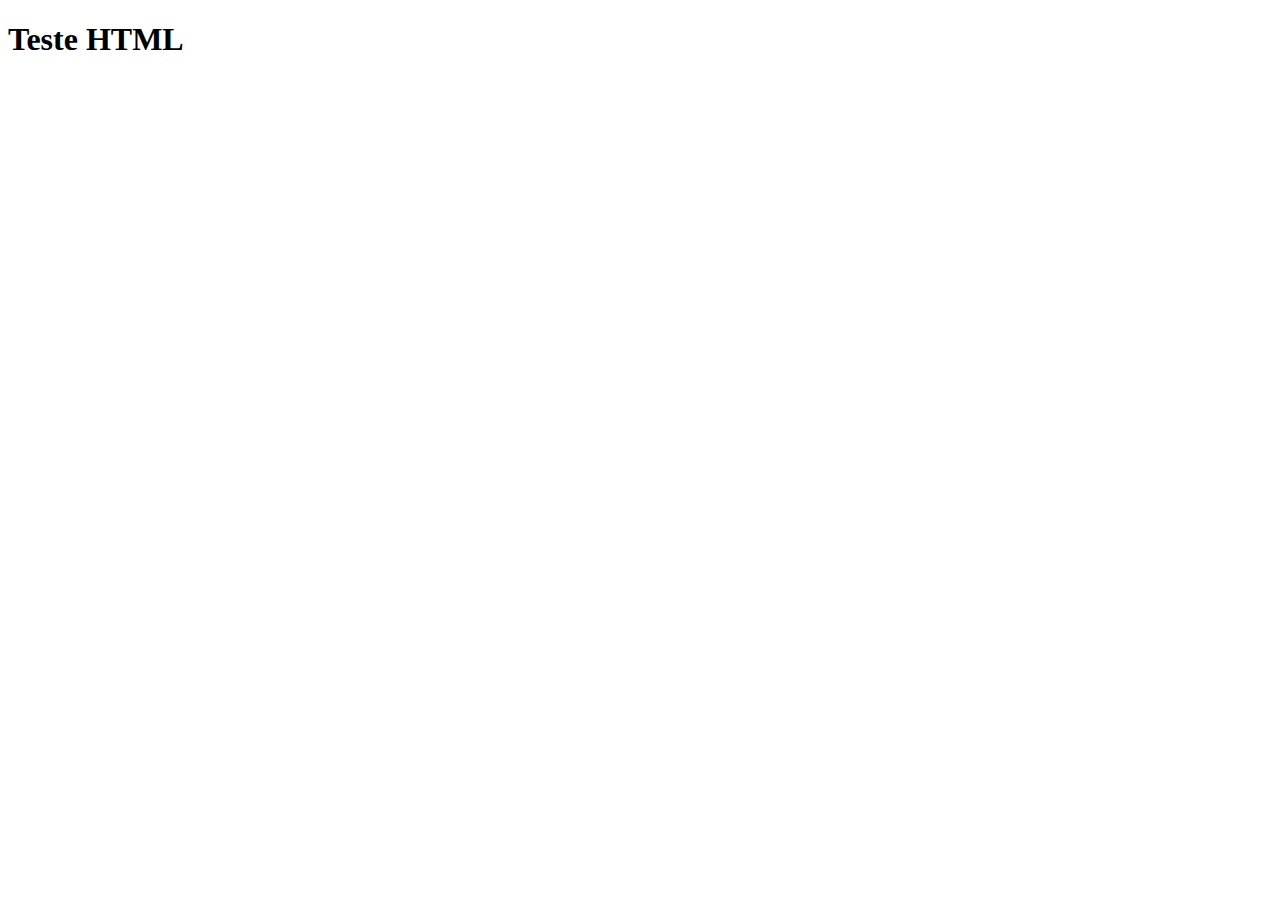
==== docs/index.html @ 0011274c "<test> - Teste HTML 5" ====
<!DOCTYPE html>
<html lang="pt-BR">
<head>
    <meta charset="UTF-8">
    <meta name="viewport" content="width=device-width, initial-scale=1.0">
    <title>Luc</title>
</head>
<body>
    <h1>Teste HTML</h1>
</body>
</html>
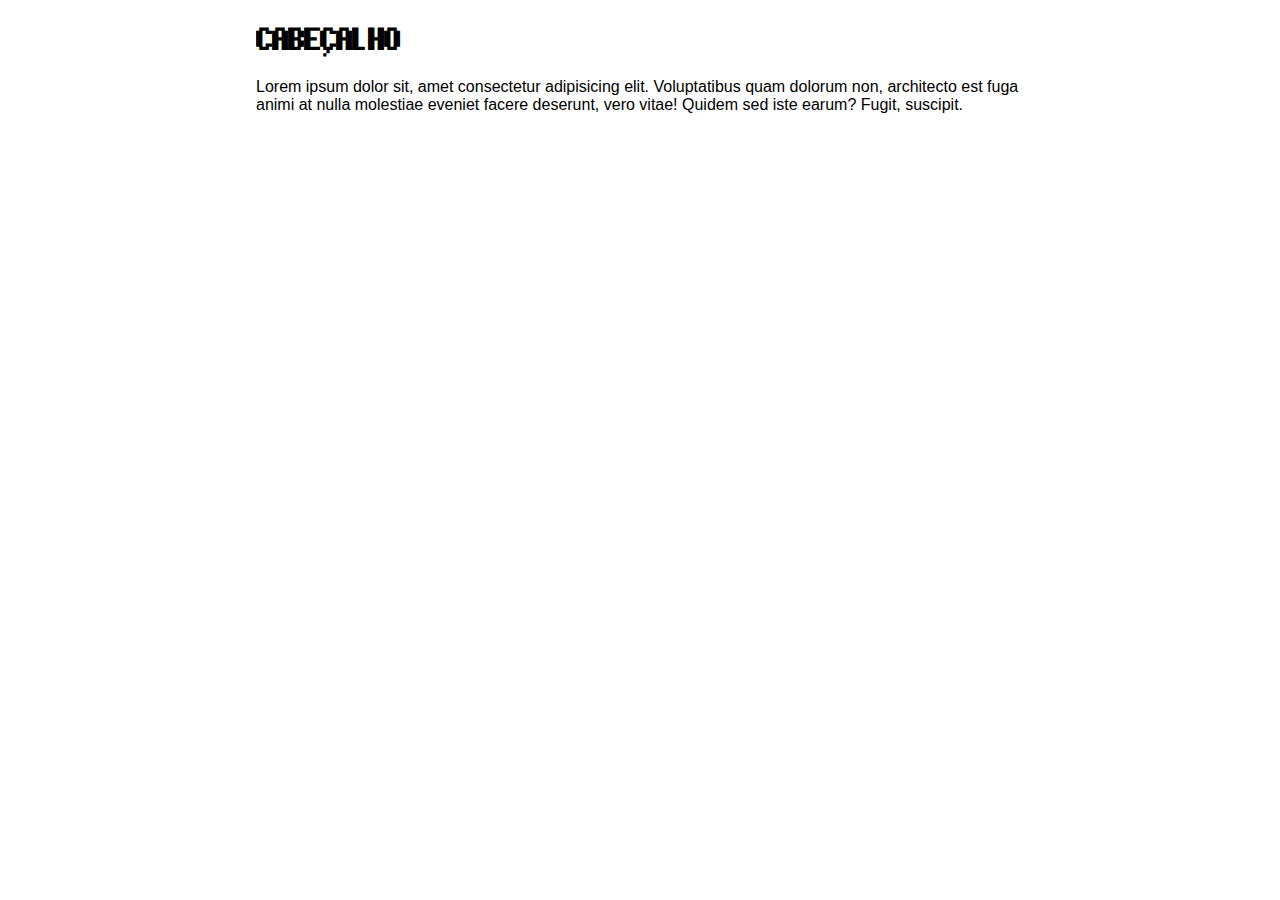
==== commit ef5245cb: "<code> - Inicio do código pro site" ====
--- a/docs/index.html
+++ b/docs/index.html
@@ -3,9 +3,14 @@
 <head>
     <meta charset="UTF-8">
     <meta name="viewport" content="width=device-width, initial-scale=1.0">
-    <title>Luc</title>
+    <title>LucMatheus</title>
+    <link rel="stylesheet" href="src/css/main.css">
 </head>
 <body>
-    <h1>Teste HTML</h1>
+    <!-- S.P.A - Meu website -->
+    <header>
+        <h1>Cabeçalho</h1>
+        <p>Lorem ipsum dolor sit, amet consectetur adipisicing elit. Voluptatibus quam dolorum non, architecto est fuga animi at nulla molestiae eveniet facere deserunt, vero vitae! Quidem sed iste earum? Fugit, suscipit.</p>
+    </header>
 </body>
 </html>--- a/docs/src/css/main.css
+++ b/docs/src/css/main.css
@@ -0,0 +1,26 @@
+/* Fontes externas */
+@font-face 
+{
+    font-family: "Determination Sans";
+    src: url("../font/DTM-Sans.otf");
+
+    font-family: "Pixel Plus";
+    src: url("../font/PixelMplus10-Bold.ttf");
+}
+
+body 
+{
+    margin: 0 20%;
+}
+
+h1,h2 
+{
+    font-family: "Pixel Plus",sans-serif;
+    text-transform: uppercase;
+    font-weight: lighter;
+}
+
+p {
+    font-family: "Determination Sans",sans-serif;
+    font-weight: lighter;
+}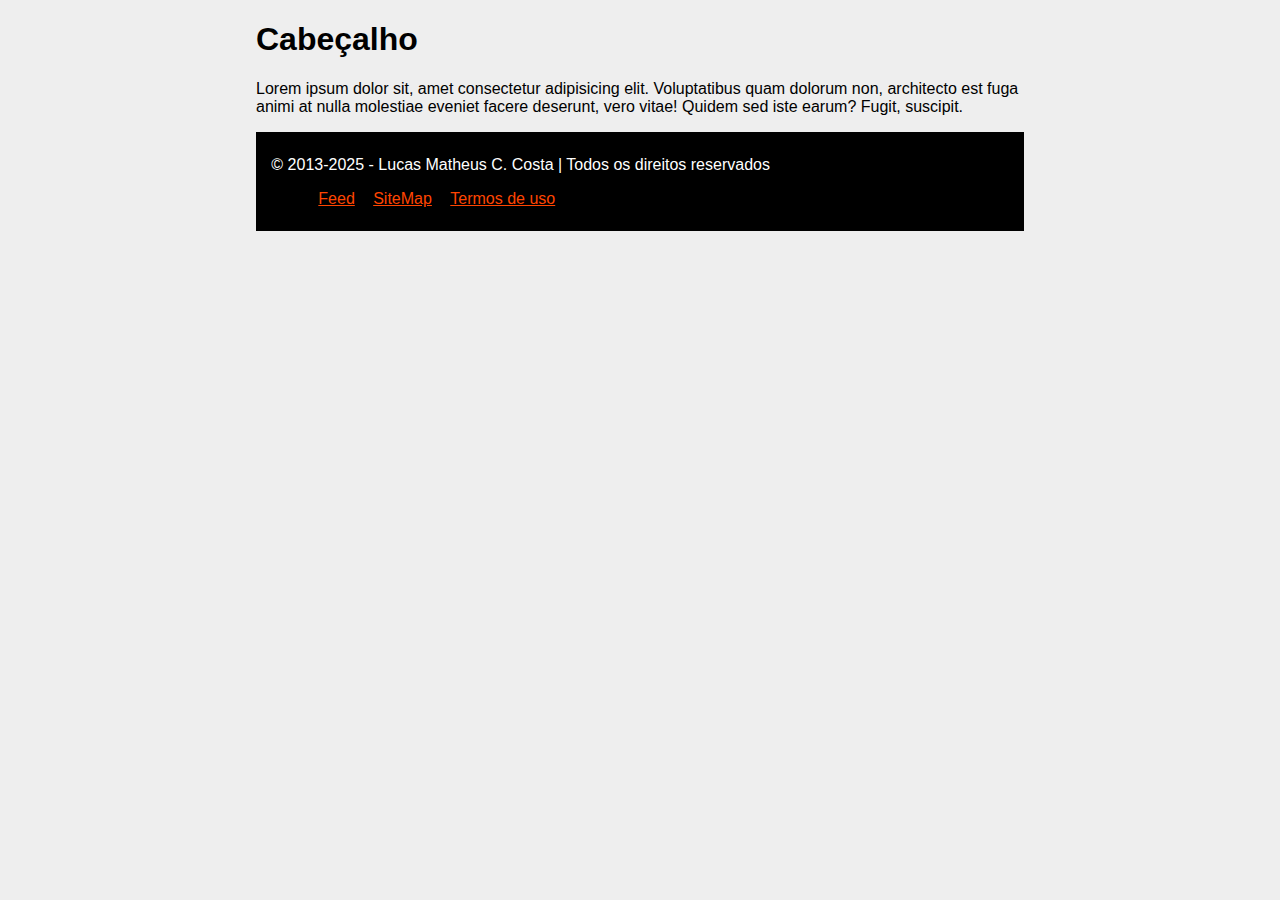
==== commit 01220d72: "<update> - first steps" ====
--- a/docs/index.html
+++ b/docs/index.html
@@ -1,6 +1,7 @@
 <!DOCTYPE html>
 <html lang="pt-BR">
 <head>
+    <!-- Metadados -->
     <meta charset="UTF-8">
     <meta name="viewport" content="width=device-width, initial-scale=1.0">
     <title>LucMatheus</title>
@@ -12,5 +13,15 @@
         <h1>Cabeçalho</h1>
         <p>Lorem ipsum dolor sit, amet consectetur adipisicing elit. Voluptatibus quam dolorum non, architecto est fuga animi at nulla molestiae eveniet facere deserunt, vero vitae! Quidem sed iste earum? Fugit, suscipit.</p>
     </header>
+    <footer>
+        <p>&copy; 2013-2025 - Lucas Matheus C. Costa | Todos os direitos reservados</p>
+        <nav class="links_rodape">
+            <ul>
+                <li><a href="#">Feed</a></li>
+                <li><a href="sitemap.html">SiteMap</a></li>
+                <li><a href="termos-de-uso.html">Termos de uso</a></li>
+            </ul>
+        </nav>
+    </footer>
 </body>
 </html>--- a/docs/src/css/main.css
+++ b/docs/src/css/main.css
@@ -11,16 +11,20 @@
 body 
 {
     margin: 0 20%;
+    font-family: sans-serif;
+    background-color: #eee;
 }
-
-h1,h2 
+footer {
+    padding: 1% 2%;
+    background-color: #000;
+    color: #FFF;    
+}
+footer .links_rodape a
 {
-    font-family: "Pixel Plus",sans-serif;
-    text-transform: uppercase;
-    font-weight: lighter;
+    color: orangered;
 }
-
-p {
-    font-family: "Determination Sans",sans-serif;
-    font-weight: lighter;
+footer .links_rodape ul li
+{
+    padding: 0 1%;
+    display: inline-block;
 }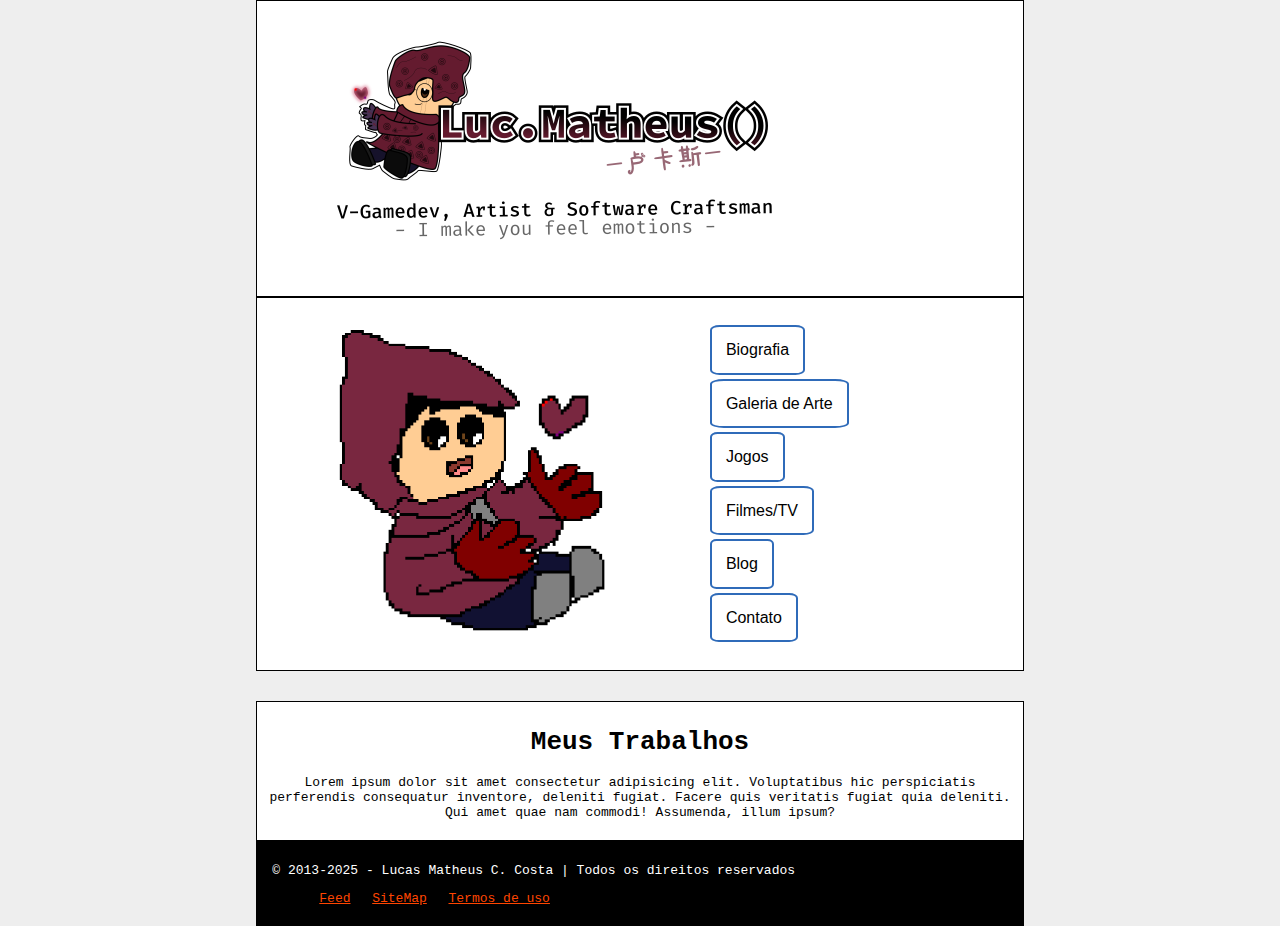
==== commit 36c796ef: "<code> - Inclusão de mais informações, icones e etc..." ====
--- a/docs/index.html
+++ b/docs/index.html
@@ -6,13 +6,33 @@
     <meta name="viewport" content="width=device-width, initial-scale=1.0">
     <title>LucMatheus</title>
     <link rel="stylesheet" href="src/css/main.css">
+    <link rel="shortcut icon" href="src/media/img/icone.gif">
 </head>
 <body>
-    <!-- S.P.A - Meu website -->
     <header>
-        <h1>Cabeçalho</h1>
-        <p>Lorem ipsum dolor sit, amet consectetur adipisicing elit. Voluptatibus quam dolorum non, architecto est fuga animi at nulla molestiae eveniet facere deserunt, vero vitae! Quidem sed iste earum? Fugit, suscipit.</p>
+        <figure id="logo">
+            <img src="src/media/img/logo.png" alt="Logo do site">
+        </figure>
     </header>
+    <section id="menu_index">
+        <figure id="avatar">
+            <img src="src/media/img/luc_pixel.png" alt="Luc">
+        </figure>
+        <nav>
+            <ul>
+                <li><a href="#">Biografia</a></li>
+                <li><a href="#">Galeria de Arte</a></li>
+                <li><a href="#">Jogos</a></li>
+                <li><a href="#">Filmes/TV</a></li>
+                <li><a href="#">Blog</a></li>
+                <li><a href="#">Contato</a></li>
+            </ul>
+        </nav>
+    </section>
+    <section id="portfolio">
+        <h1>Meus Trabalhos</h1>
+        <p>Lorem ipsum dolor sit amet consectetur adipisicing elit. Voluptatibus hic perspiciatis perferendis consequatur inventore, deleniti fugiat. Facere quis veritatis fugiat quia deleniti. Qui amet quae nam commodi! Assumenda, illum ipsum?</p>
+    </section>
     <footer>
         <p>&copy; 2013-2025 - Lucas Matheus C. Costa | Todos os direitos reservados</p>
         <nav class="links_rodape">
--- a/docs/src/css/main.css
+++ b/docs/src/css/main.css
@@ -11,8 +11,14 @@
 body 
 {
     margin: 0 20%;
-    font-family: sans-serif;
+    font-family: monospace;
     background-color: #eee;
+}
+header,section,footer 
+{
+    padding: 1%;
+    background-color: #FFF;
+    border: 1px solid #000;
 }
 footer {
     padding: 1% 2%;
@@ -27,4 +33,44 @@
 {
     padding: 0 1%;
     display: inline-block;
+}
+#menu_index nav 
+{
+    font-family: sans-serif;
+}
+#menu_index nav ul li
+{
+    list-style: none;
+    margin: 5% 0;
+    text-align: left;
+}
+#menu_index nav ul li a
+{
+    padding: 2%;
+    text-decoration: none;
+    border: 2px solid rgb(47, 107, 185);
+    border-radius: 10%;
+    background-color: #FFF;
+    color: #000;
+}
+#menu_index nav ul li a:hover
+{
+    transition: all 0.5s;
+    color: rgb(47, 107, 185);
+    margin-left: 1%;
+}
+#avatar
+{
+    float: left;
+    padding: 1%;
+    max-width: 350px;
+}
+#avatar img
+{
+    max-width: 100%;
+}
+#portfolio
+{
+    clear: both;
+    text-align: center;
 }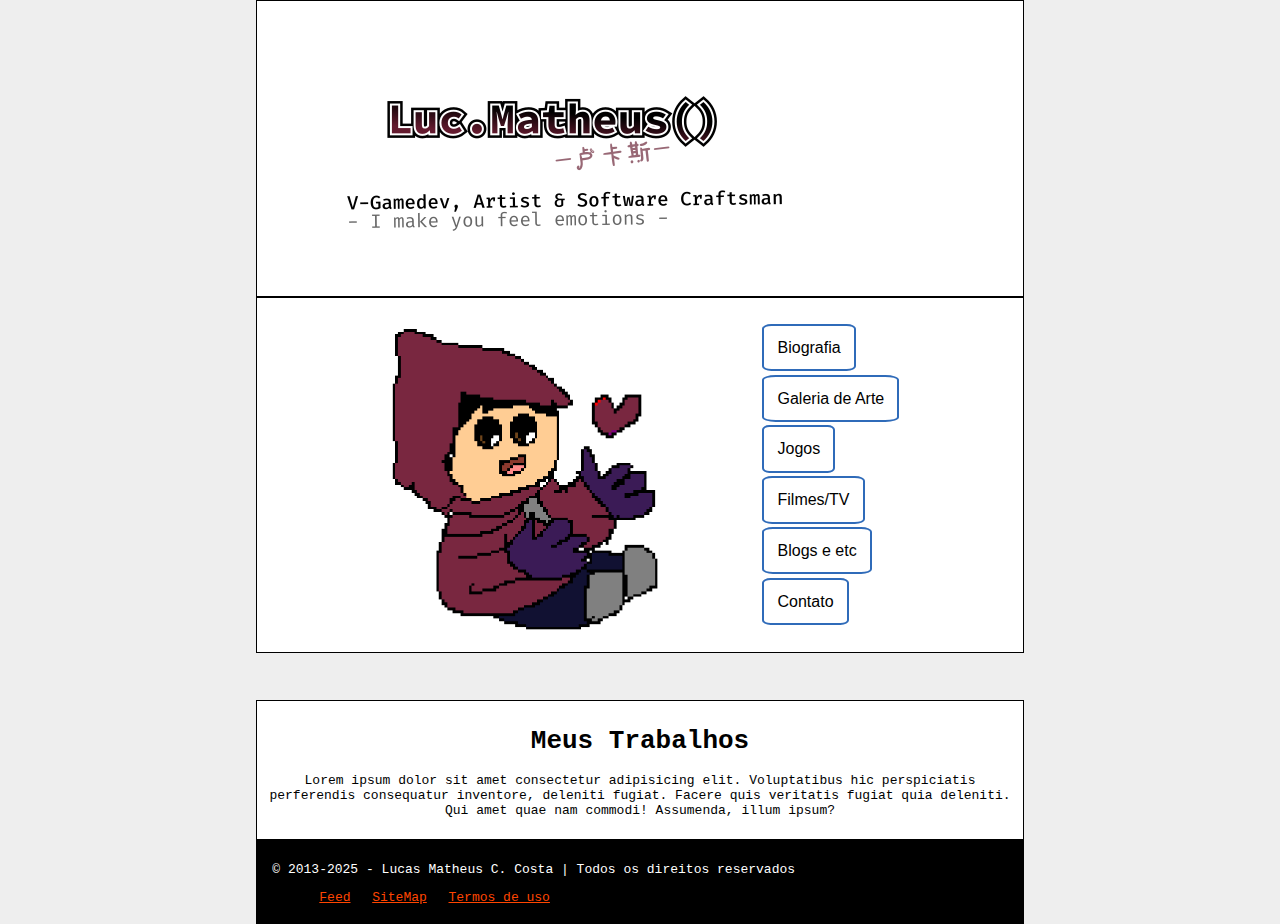
==== commit 20e4bf92: "<refactor> - Mais coisas" ====
--- a/docs/index.html
+++ b/docs/index.html
@@ -6,12 +6,13 @@
     <meta name="viewport" content="width=device-width, initial-scale=1.0">
     <title>LucMatheus</title>
     <link rel="stylesheet" href="src/css/main.css">
+    <link rel="stylesheet" href="src/css/index.css">
     <link rel="shortcut icon" href="src/media/img/icone.gif">
 </head>
 <body>
     <header>
         <figure id="logo">
-            <img src="src/media/img/logo.png" alt="Logo do site">
+            <img src="src/media/img/logo2.png" alt="Logo do site">
         </figure>
     </header>
     <section id="menu_index">
@@ -24,7 +25,7 @@
                 <li><a href="#">Galeria de Arte</a></li>
                 <li><a href="#">Jogos</a></li>
                 <li><a href="#">Filmes/TV</a></li>
-                <li><a href="#">Blog</a></li>
+                <li><a href="#">Blogs e etc</a></li>
                 <li><a href="#">Contato</a></li>
             </ul>
         </nav>
--- a/docs/src/css/main.css
+++ b/docs/src/css/main.css
@@ -7,12 +7,13 @@
     font-family: "Pixel Plus";
     src: url("../font/PixelMplus10-Bold.ttf");
 }
-
 body 
 {
     margin: 0 20%;
     font-family: monospace;
     background-color: #eee;
+
+    cursor: url("../media/img/wiicursor.png"), auto;
 }
 header,section,footer 
 {
@@ -29,48 +30,12 @@
 {
     color: orangered;
 }
+footer .links_rodape a:hover
+{
+    color: yellow;
+}
 footer .links_rodape ul li
 {
     padding: 0 1%;
     display: inline-block;
-}
-#menu_index nav 
-{
-    font-family: sans-serif;
-}
-#menu_index nav ul li
-{
-    list-style: none;
-    margin: 5% 0;
-    text-align: left;
-}
-#menu_index nav ul li a
-{
-    padding: 2%;
-    text-decoration: none;
-    border: 2px solid rgb(47, 107, 185);
-    border-radius: 10%;
-    background-color: #FFF;
-    color: #000;
-}
-#menu_index nav ul li a:hover
-{
-    transition: all 0.5s;
-    color: rgb(47, 107, 185);
-    margin-left: 1%;
-}
-#avatar
-{
-    float: left;
-    padding: 1%;
-    max-width: 350px;
-}
-#avatar img
-{
-    max-width: 100%;
-}
-#portfolio
-{
-    clear: both;
-    text-align: center;
 }--- a/docs/src/css/index.css
+++ b/docs/src/css/index.css
@@ -0,0 +1,44 @@
+#menu_index
+{
+    padding-left: 8%;
+}
+#menu_index nav 
+{
+    font-family: sans-serif;
+}
+#menu_index nav ul li
+{
+    list-style: none;
+    margin: 5% 0;
+    text-align: left;
+}
+#menu_index nav ul li a
+{
+    padding: 2%;
+    text-decoration: none;
+    border: 2px solid rgb(47, 107, 185);
+    border-radius: 10%;
+    background-color: #FFF;
+    color: #000;
+}
+#menu_index nav ul li a:hover
+{
+    transition: all 0.5s;
+    color: rgb(47, 107, 185);
+    margin-left: 1%;
+}
+#avatar
+{
+    float: left;
+    padding: 1%;
+    max-width: 350px;
+}
+#avatar img
+{
+    max-width: 100%;
+}
+#portfolio
+{
+    clear: both;
+    text-align: center;
+}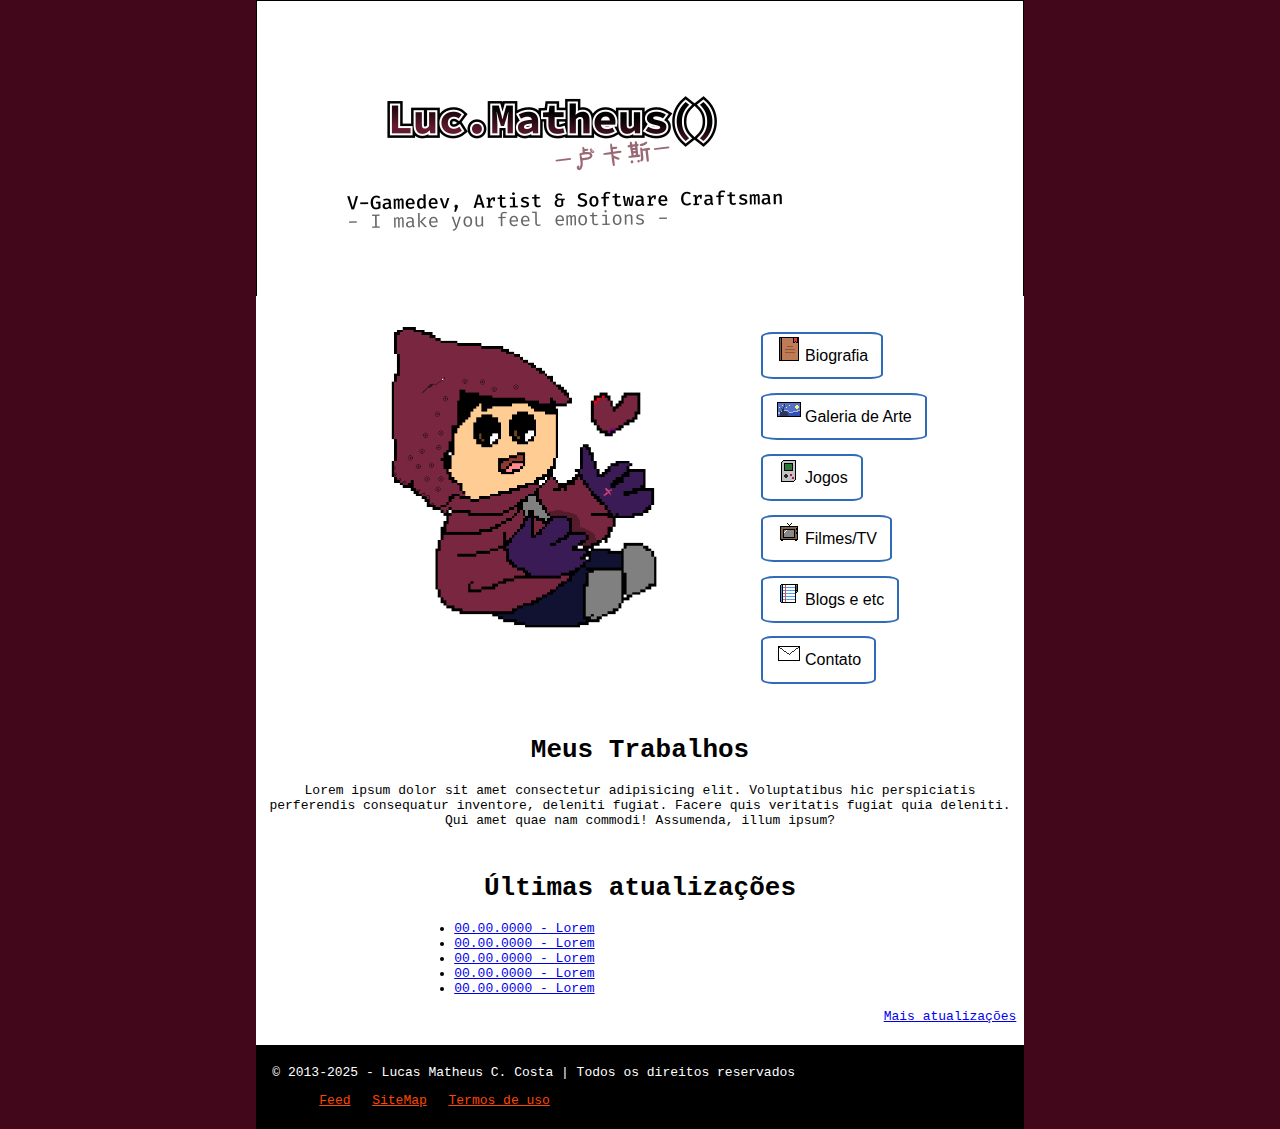
==== commit 4308e162: "<code> - Mais informações e gráficos" ====
--- a/docs/index.html
+++ b/docs/index.html
@@ -21,18 +21,31 @@
         </figure>
         <nav>
             <ul>
-                <li><a href="#">Biografia</a></li>
-                <li><a href="#">Galeria de Arte</a></li>
-                <li><a href="#">Jogos</a></li>
-                <li><a href="#">Filmes/TV</a></li>
-                <li><a href="#">Blogs e etc</a></li>
-                <li><a href="#">Contato</a></li>
+                <li><a href="#"><img src="src/media/img/menu/png_bio.png" alt="BtnBio"> Biografia</a></li>
+                <li><a href="#"><img src="src/media/img/menu/png_art.png" alt="BtnArt"> Galeria de Arte</a></li>
+                <li><a href="#"><img src="src/media/img/menu/png_game.png" alt="BtnJogo"> Jogos</a></li>
+                <li><a href="#"><img src="src/media/img/menu/png_tv.png" alt="BtnTV"> Filmes/TV</a></li>
+                <li><a href="#"><img src="src/media/img/menu/png_blog.png" alt="BtnBlog"> Blogs e etc</a></li>
+                <li><a href="#"><img src="src/media/img/menu/png_msg.png" alt="BtnMsg"> Contato</a></li>
             </ul>
         </nav>
     </section>
     <section id="portfolio">
         <h1>Meus Trabalhos</h1>
         <p>Lorem ipsum dolor sit amet consectetur adipisicing elit. Voluptatibus hic perspiciatis perferendis consequatur inventore, deleniti fugiat. Facere quis veritatis fugiat quia deleniti. Qui amet quae nam commodi! Assumenda, illum ipsum?</p>
+    </section>
+    <section id="atualizacoes">
+        <h1>Últimas atualizações</h1>
+        <nav>
+            <ul>
+                <li><a href="#">00.00.0000 - Lorem</a></li>
+                <li><a href="#">00.00.0000 - Lorem</a></li>
+                <li><a href="#">00.00.0000 - Lorem</a></li>
+                <li><a href="#">00.00.0000 - Lorem</a></li>
+                <li><a href="#">00.00.0000 - Lorem</a></li>
+            </ul>
+        </nav>
+        <p id="btnMaisUp"><a href="#">Mais atualizações</a></p>
     </section>
     <footer>
         <p>&copy; 2013-2025 - Lucas Matheus C. Costa | Todos os direitos reservados</p>
--- a/docs/src/css/main.css
+++ b/docs/src/css/main.css
@@ -11,7 +11,7 @@
 {
     margin: 0 20%;
     font-family: monospace;
-    background-color: #eee;
+    background-color: #42071b;
 
     cursor: url("../media/img/wiicursor.png"), auto;
 }
--- a/docs/src/css/index.css
+++ b/docs/src/css/index.css
@@ -1,3 +1,17 @@
+header 
+{
+    border-bottom: none;
+}
+section 
+{
+    border: none;
+    text-align: center;
+}
+footer
+{
+    border-top: none;
+}
+
 #menu_index
 {
     padding-left: 8%;
@@ -40,5 +54,13 @@
 #portfolio
 {
     clear: both;
-    text-align: center;
+}
+#atualizacoes nav
+{
+    text-align: left;
+    padding-left: 20%;
+}
+#btnMaisUp
+{
+    text-align: right;
 }